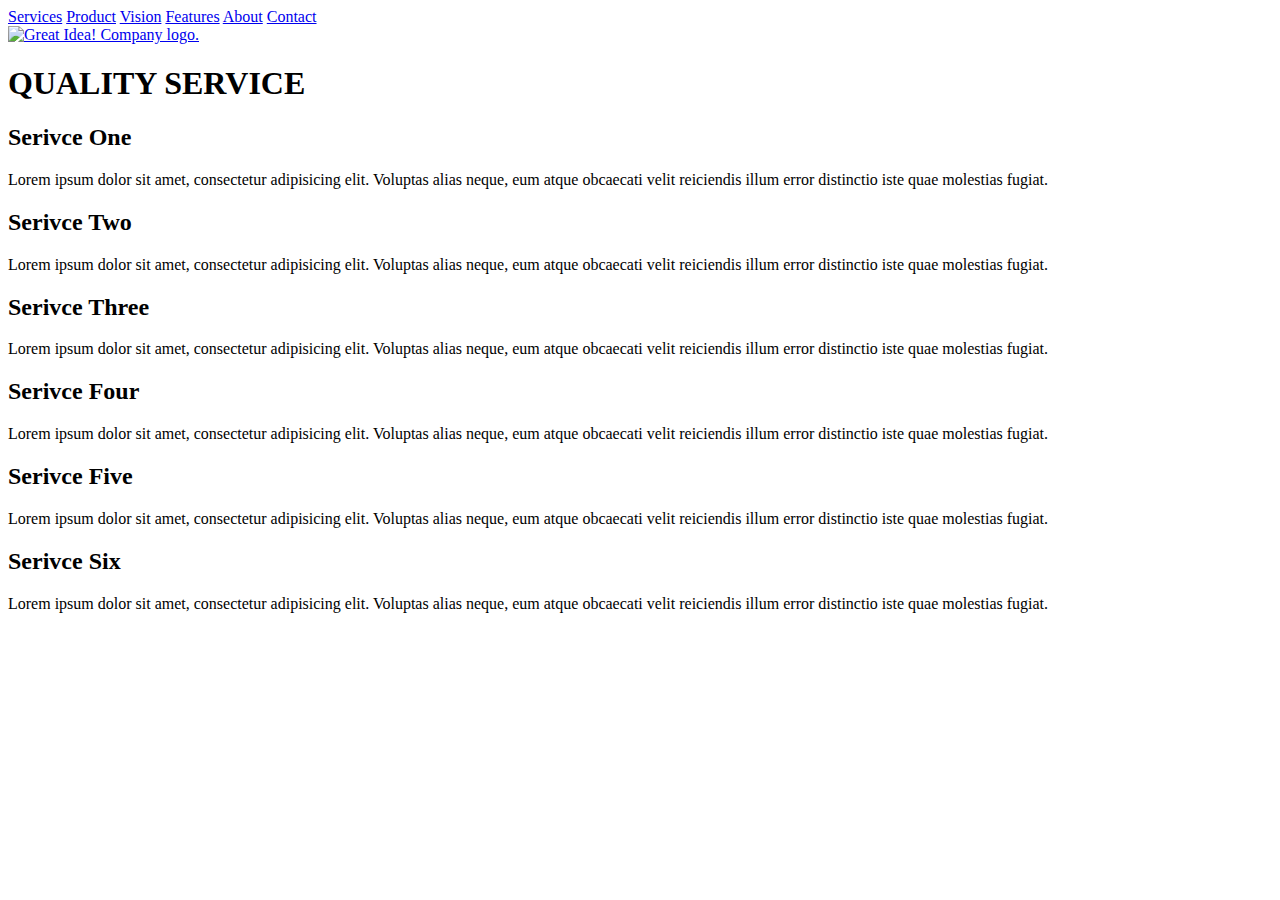
==== great-idea-website/services.html @ f6036bf1 "added services page(in progress)" ====
<!DOCTYPE html>
<html lang="en" dir="ltr">
  <head>
    <meta charset="utf-8">
    <link href="https://fonts.googleapis.com/css?family=Bangers|Titillium+Web" rel="stylesheet">
    <link rel="stylesheet" href="/css/services.css">
    <title>Services</title>
  </head>
  <body>
    <header>

      <nav>
        <a href="services.html">Services</a>
        <a href="#">Product</a>
        <a href="#">Vision</a>
        <a href="#">Features</a>
        <a href="#">About</a>
        <a href="#">Contact</a>
      </nav>

      <a href="index.html">
        <img class="logo" src="img/logo.png" alt="Great Idea! Company logo.">
      </a>
    </header>
    <div class="banner">
      <h1>QUALITY SERVICE</h1>

    </div>
    <div class="main-container">

    <div id="row1">
      <div class="service-1">
        <h2>Serivce One</h2>
        <p>Lorem ipsum dolor sit amet, consectetur adipisicing elit. Voluptas alias neque, eum atque obcaecati velit reiciendis illum error distinctio iste quae molestias fugiat.</p>
      </div>
      <div class="service-2">
        <h2>Serivce Two</h2>
        <p>Lorem ipsum dolor sit amet, consectetur adipisicing elit. Voluptas alias neque, eum atque obcaecati velit reiciendis illum error distinctio iste quae molestias fugiat.</p>
      </div>
    </div>

    <div id="row2">
      <div class="service-3">
        <h2>Serivce Three</h2>
        <p>Lorem ipsum dolor sit amet, consectetur adipisicing elit. Voluptas alias neque, eum atque obcaecati velit reiciendis illum error distinctio iste quae molestias fugiat.</p>
      </div>
      <div class="service-4">
        <h2>Serivce Four</h2>
        <p>Lorem ipsum dolor sit amet, consectetur adipisicing elit. Voluptas alias neque, eum atque obcaecati velit reiciendis illum error distinctio iste quae molestias fugiat.</p>
      </div>
    </div>

    <div id="row3">
      <div class="service-5">
        <h2>Serivce Five</h2>
        <p>Lorem ipsum dolor sit amet, consectetur adipisicing elit. Voluptas alias neque, eum atque obcaecati velit reiciendis illum error distinctio iste quae molestias fugiat.</p>
      </div>
      <div class="service-6">
        <h2>Serivce Six</h2>
        <p>Lorem ipsum dolor sit amet, consectetur adipisicing elit. Voluptas alias neque, eum atque obcaecati velit reiciendis illum error distinctio iste quae molestias fugiat.</p>
      </div>
    </div>
    </div>
  </body>
</html>
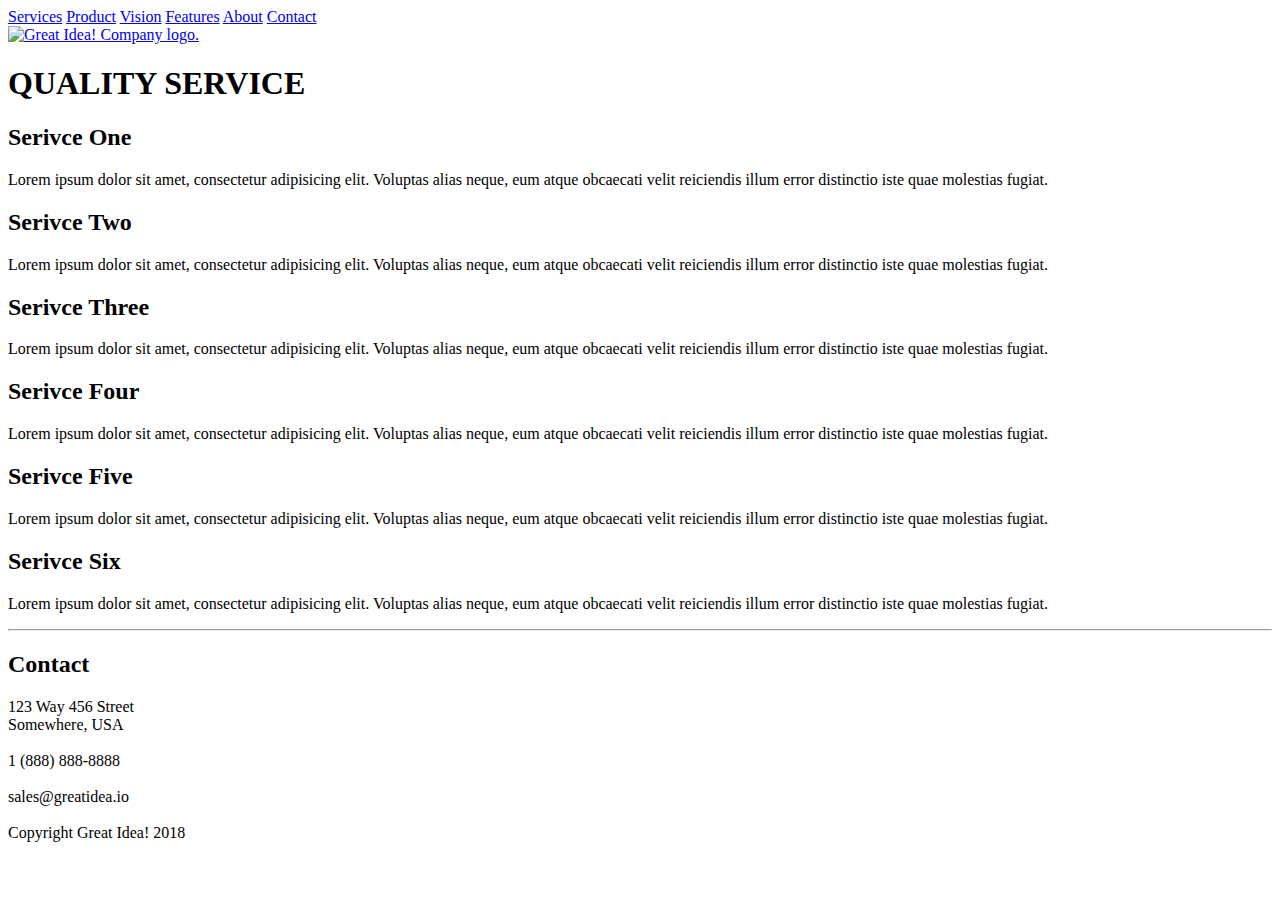
==== commit 4ac229bb: "finished quality service css" ====
--- a/great-idea-website/services.html
+++ b/great-idea-website/services.html
@@ -61,5 +61,22 @@
       </div>
     </div>
     </div>
+
+    <hr>
+
+    <div class="contact">
+      <h2>Contact</h2>
+      <adress>123 Way 456 Street<br>
+      Somewhere, USA</adress><br><br>
+      1 (888) 888-8888
+      <br><br>
+      sales@greatidea.io
+      <br><br>
+    </div>
+
+    <footer>
+      Copyright Great Idea! 2018
+    </footer>
+
   </body>
 </html>
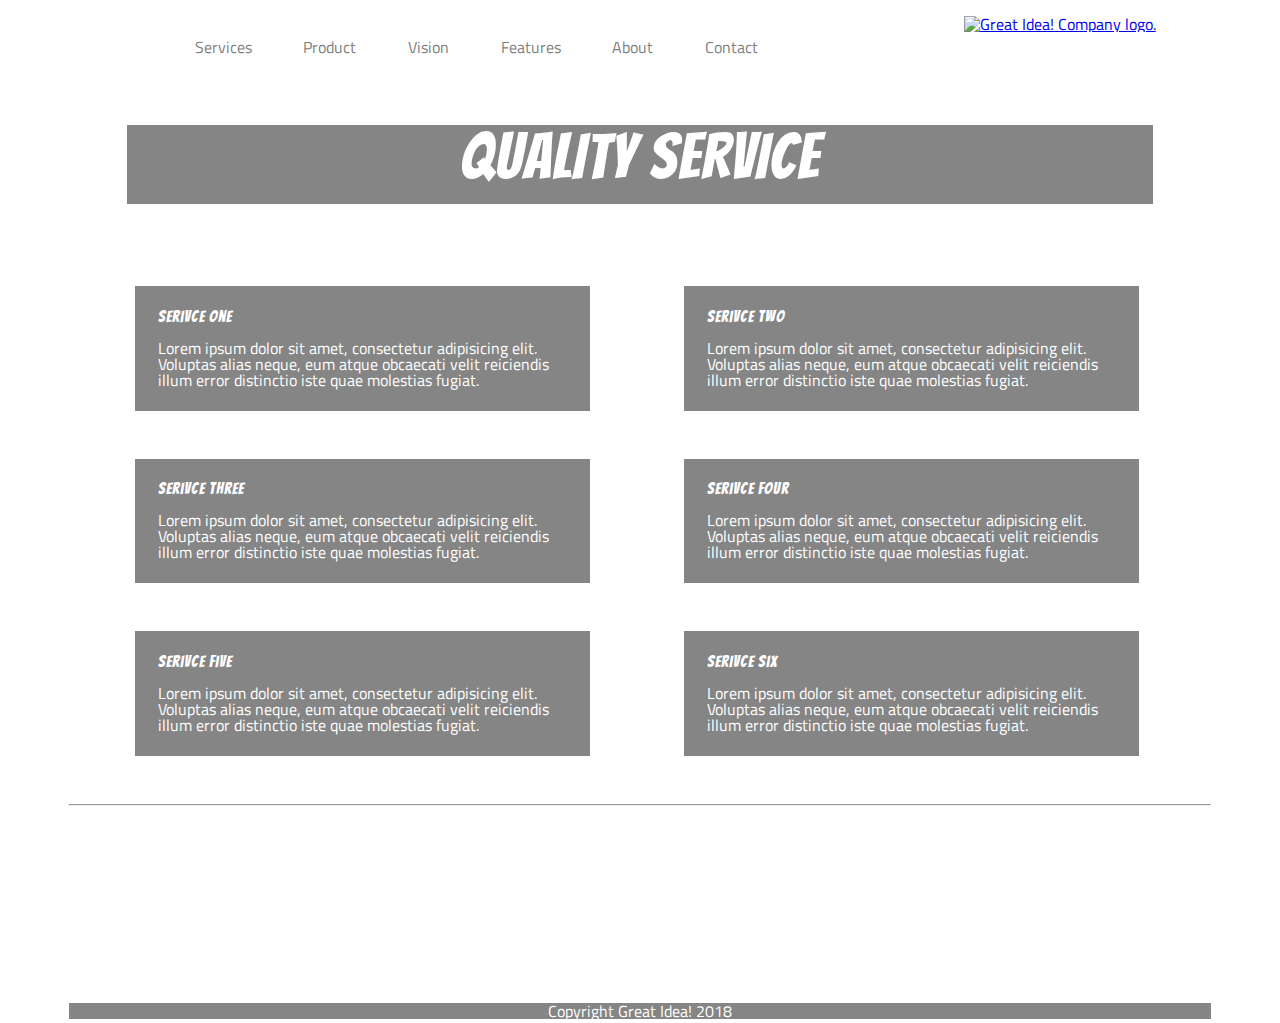
==== commit 478fa8df: "fixed services.css glitch" ====
--- a/great-idea-website/services.html
+++ b/great-idea-website/services.html
@@ -3,7 +3,7 @@
   <head>
     <meta charset="utf-8">
     <link href="https://fonts.googleapis.com/css?family=Bangers|Titillium+Web" rel="stylesheet">
-    <link rel="stylesheet" href="/css/services.css">
+    <link rel="stylesheet" href="css/services.css">
     <title>Services</title>
   </head>
   <body>
--- a/great-idea-website/css/services.css
+++ b/great-idea-website/css/services.css
@@ -0,0 +1,193 @@
+
+html, body, div, span, applet, object, iframe,
+h1, h2, h3, h4, h5, h6, p, blockquote, pre,
+a, abbr, acronym, address, big, cite, code,
+del, dfn, em, img, ins, kbd, q, s, samp,
+small, strike, strong, sub, sup, tt, var,
+b, u, i, center,
+dl, dt, dd, ol, ul, li,
+fieldset, form, label, legend,
+table, caption, tbody, tfoot, thead, tr, th, td,
+article, aside, canvas, details, embed,
+figure, figcaption, footer, header, hgroup,
+menu, nav, output, ruby, section, summary,
+time, mark, audio, video {
+	margin: 0;
+	padding: 0;
+	border: 0;
+	font-size: 100%;
+	font: inherit;
+	vertical-align: baseline;
+}
+/* HTML5 display-role reset for older browsers */
+article, aside, details, figcaption, figure,
+footer, header, hgroup, menu, nav, section {
+	display: block;
+}
+
+
+body {
+	line-height: 1;
+}
+ol, ul {
+	list-style: none;
+}
+blockquote, q {
+	quotes: none;
+}
+blockquote:before, blockquote:after,
+q:before, q:after {
+	content: '';
+	content: none;
+}
+table {
+	border-collapse: collapse;
+	border-spacing: 0;
+}
+
+/* Set every element's box-sizing to border-box */
+* {
+    box-sizing: border-box;
+}
+
+html, body {
+    height: 100%;
+    font-family: 'Titillium Web', sans-serif;
+}
+
+h1, h2, h3, h4, h5 {
+    font-family: 'Bangers', cursive;
+    letter-spacing: 1px;
+    margin-bottom: 15px;
+}
+
+/* css reset */
+
+body {
+  background-image: url(https://images.unsplash.com/photo-1558494949-ef010cbdcc31?ixlib=rb-1.2.1&ixid=eyJhcHBfaWQiOjEyMDd9&auto=format&fit=crop&w=2091&q=80);
+  color: white;
+  width: 90%;
+  margin: auto;
+  border: 5px solid white;
+}
+
+header {
+	text-align: center;
+	width: 100%;
+	padding: 1%;
+	margin: 0% 1% 1% 0%;
+  background: white;
+  height: 7%;
+}
+
+nav {
+	display: inline-block;
+	padding: 2%;
+	margin: auto;
+	width: 75%;
+	float: left;
+}
+nav a {
+	text-decoration: none;
+	padding-right: 6%;
+	color: gray;
+	width: 5%;
+}
+
+.banner {
+  width: 90%;
+  text-align: center;
+  margin: 5%;
+  background: rgb(120,120,120, .9);
+  border: 1px solid white;
+}
+
+h1 {
+  font-size: 4em;
+  color: white;
+}
+
+row1 {
+  width: 90%;
+  height: 20%;
+
+}
+
+.service-1 {
+  display: inline-block;
+  width: 40%;
+  background: rgb(120,120,120, .9);
+  margin: 2% 2% 2% 5.7%;
+  padding: 2%;
+  border: 1px solid white;
+}
+
+.service-2 {
+  display: inline-block;
+  width: 40%;
+  background: rgb(120,120,120, .9);
+  margin: 2% 2% 2% 5.7%;
+  padding: 2%;
+  border: 1px solid white;
+}
+
+row2 {
+  width: 90%;
+  height: 20%;
+}
+
+.service-3 {
+  display: inline-block;
+  width: 40%;
+  background: rgb(120,120,120, .9);
+  margin: 2% 2% 2% 5.7%;
+  padding: 2%;
+  border: 1px solid white;
+}
+
+.service-4 {
+  display: inline-block;
+  width: 40%;
+  background: rgb(120,120,120, .9);
+  margin: 2% 2% 2% 5.7%;
+  padding: 2%;
+  border: 1px solid white;
+}
+
+row3 {
+  width: 90%;
+  height: 20%;
+}
+
+.service-5 {
+  display: inline-block;
+  width: 40%;
+  background: rgb(120,120,120, .9);
+  margin: 2% 2% 2% 5.7%;
+  padding: 2%;
+  border: 1px solid white;
+}
+
+.service-6 {
+  display: inline-block;
+  width: 40%;
+  background: rgb(120,120,120, .9);
+  margin: 2% 2% 2% 5.7%;
+  padding: 2%;
+  border: 1px solid white;
+}
+
+.main-container {
+  height: 60%;
+}
+
+.contact {
+	display: inline-block;
+	width: 90%;
+	margin: 2%;
+}
+
+footer {
+	text-align: center;
+  background: rgb(120,120,120, .9);
+}
